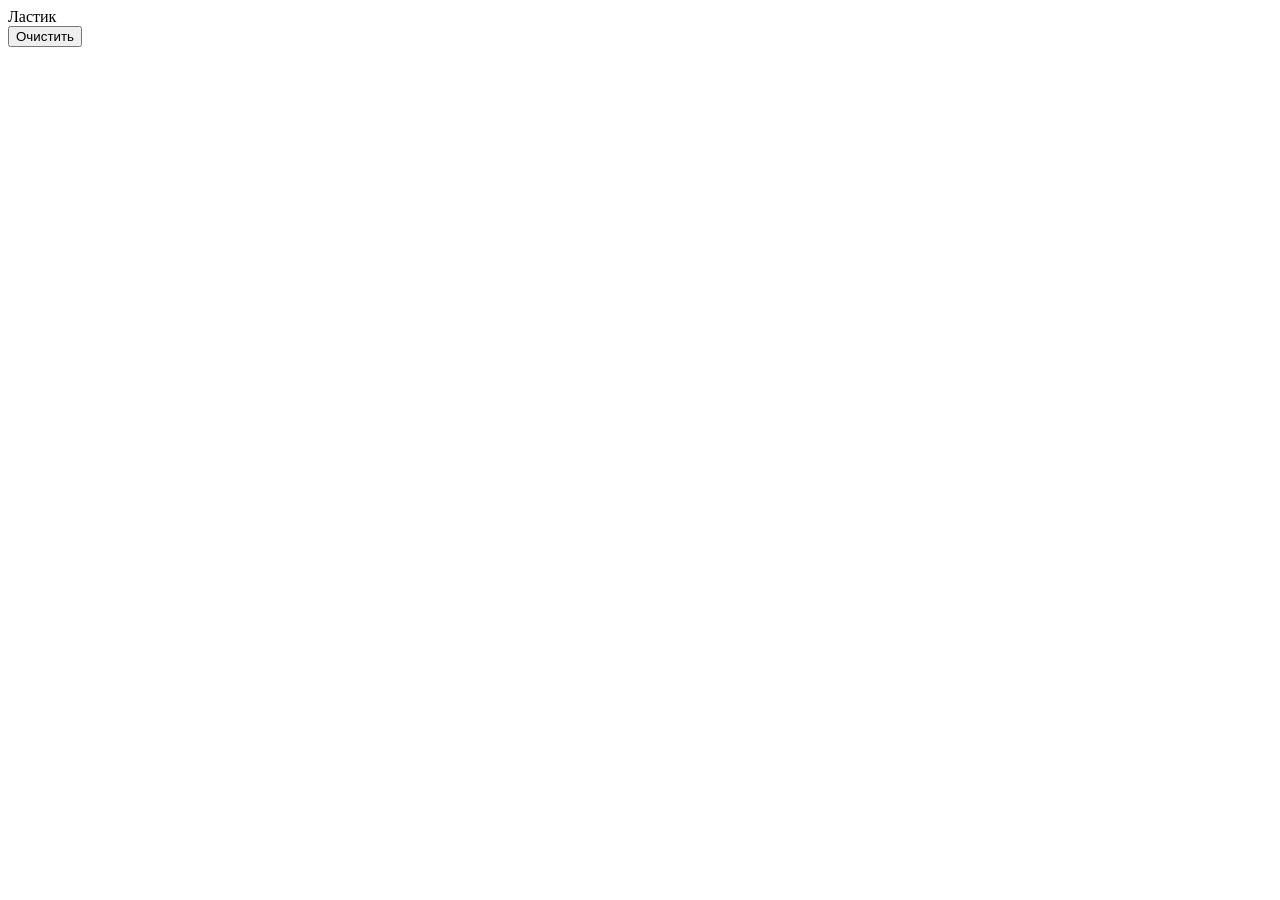
==== editor.html @ 3f177f4b "Create editor.html" ====
<!DOCTYPE html>
<html lang="en">
<head>
    <meta charset="UTF-8">
    <meta name="viewport" content="width=device-width, initial-scale=1.0">
    <title>Pixel</title>
</head>
<body>

<div class="container"> </div>
  <div class = "palette">
  <div class = "color" style="background-color:#FF0000"> </div>
  <div class = "color" style="background-color:#FF1493"> </div>
  <div class = "color" style ="background-color:#FFA500"> </div>
  <div class = "color" style ="background-color:#00FF00">  </div>
  <div class = "color" style ="background-color:#00FFFF"> </div>
  <div class = "color" style ="background-color:#800080"> </div>
  <div class = "color" style ="background-color:#808080"> </div>
  <div class = "color" style ="background-color:#000000"> </div>
  <div class = "color" style ="background-color:translute"> Ластик </div>
  </div>



 <button id = "clearBtn"> Очистить </button>
 <script>
  document.getElementById('clearBtn').addEventListener('click', function() {
  const cells = document.querySelectorAll('.cell');
  cells.forEach(cell => {
    cell.style.backgroundColor = '#fff'; 
  });
})
</script>
</body>
</html>
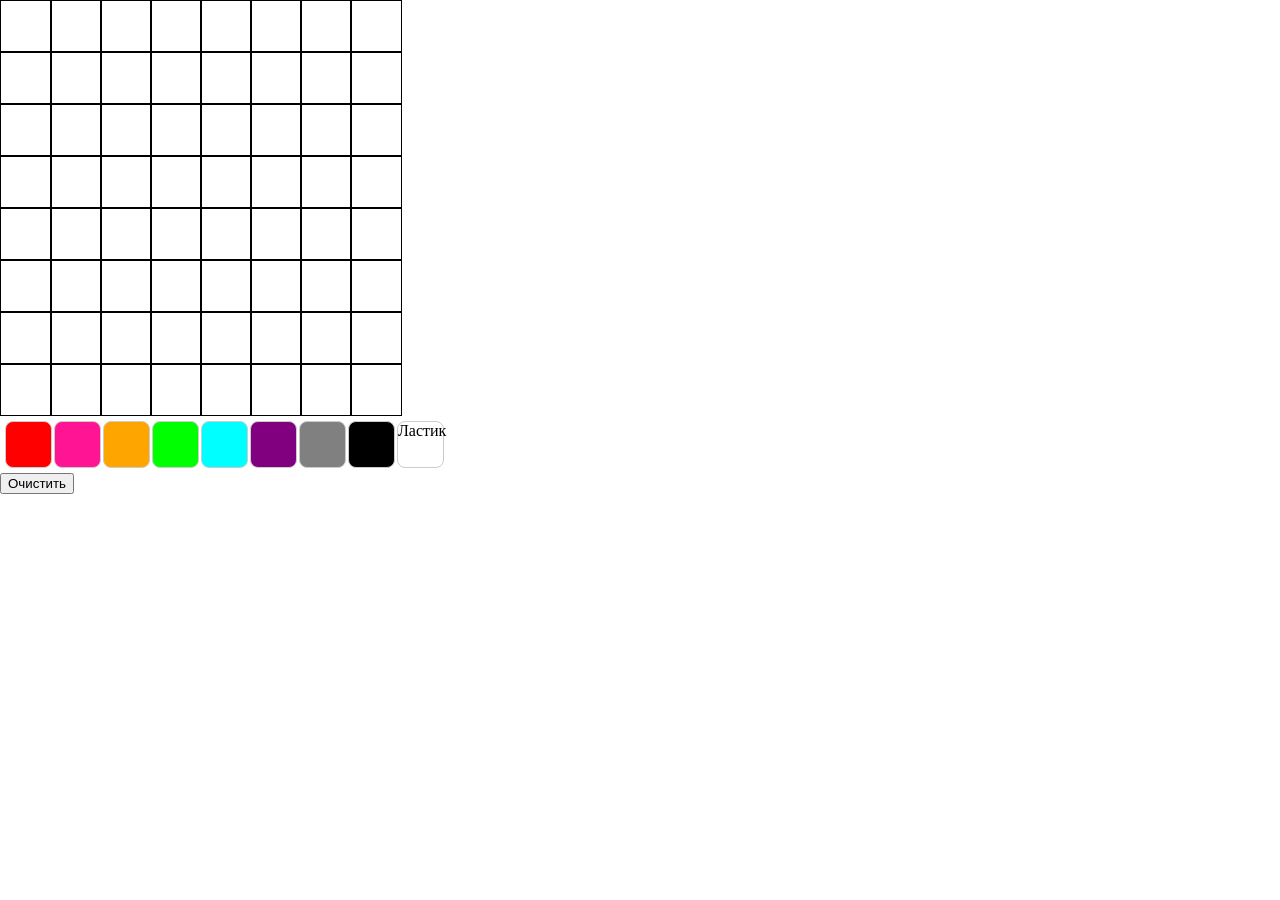
==== commit f52a4710: "Update editor.html" ====
--- a/editor.html
+++ b/editor.html
@@ -4,6 +4,7 @@
     <meta charset="UTF-8">
     <meta name="viewport" content="width=device-width, initial-scale=1.0">
     <title>Pixel</title>
+    <link rel="stylesheet" href="editor.css">
 </head>
 <body>
 
@@ -31,5 +32,6 @@
   });
 })
 </script>
+    <script src="editor.js"> </script>
 </body>
 </html>
--- a/editor.css
+++ b/editor.css
@@ -0,0 +1,42 @@
+body {
+    width: 100vw;
+    height: 100vh;
+    margin: 0;
+    padding: 0;
+}
+
+.container {
+    display: grid;
+    grid-template-columns: repeat(8,50px);
+}
+
+.cell{
+    width: 50px;
+    height: 50px;
+    border:1px solid black
+}
+
+.palette {
+    display: flex;
+    flex-wrap: wrap;
+    gap:2px;
+    padding: 5px;
+
+}
+
+.color {
+    width: 45px;
+    height: 45px;
+    border-radius: 8px;
+    border: 1px solid #ccc;
+    cursor: pointer;
+}
+
+.color:hover {
+    transform: scale (1);
+}
+
+.clearBtn{
+    display: grid;
+
+}
